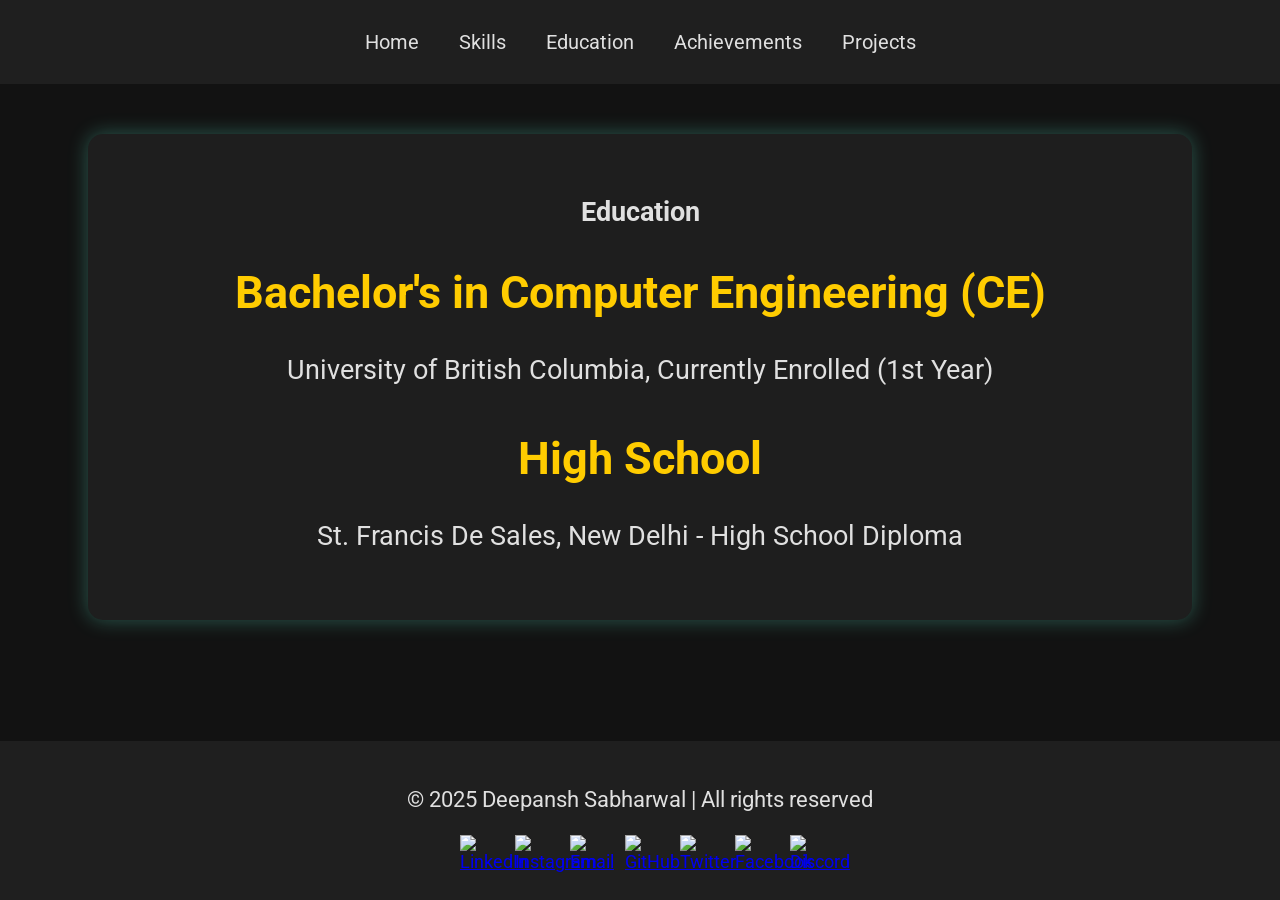
==== education.html @ 6ba9a145 "Add files via upload" ====
<!DOCTYPE html>
<html lang="en">
<head>
    <meta charset="UTF-8">
    <meta name="viewport" content="width=device-width, initial-scale=1.0">
    <title>Education | Deepansh Sabharwal</title>
    <link href="https://fonts.googleapis.com/css2?family=Roboto:wght@400;500;700&display=swap" rel="stylesheet">
    <link rel="stylesheet" href="styles.css">
</head>
<body>
    <header>
        <nav>
            <ul>
                <li><a href="index.html">Home</a></li>
                <li><a href="skills.html">Skills</a></li>
                <li><a href="education.html">Education</a></li>
                <li><a href="achievements.html">Achievements</a></li>
                <li><a href="projects.html">Projects</a></li>
            </ul>
        </nav>
    </header>
    <section class="education">
        <h1>Education</h1>
        <div class="education-item">
            <h2>Bachelor's in Computer Engineering (CE)</h2>
            <p>University of British Columbia, Currently Enrolled (1st Year)</p>
        </div>
        <div class="education-item">
            <h2>High School</h2>
            <p>St. Francis De Sales, New Delhi - High School Diploma</p>
        </div>
    </section>

<footer>
    <p>&copy; 2025 Deepansh Sabharwal | All rights reserved</p>
    <div class="social-links">
        <a href="https://www.linkedin.com/in/deepansh-sabharwal-315033257" target="_blank">
            <img src="images/linkedin-icon.png" alt="LinkedIn">
        </a>
        <a href="https://www.instagram.com/deepansh_100" target="_blank">
            <img src="images/instagram-icon.png" alt="Instagram">
        </a>
        <a href="mailto:deepanshsabharwal71@gmail.com" target="_blank">
            <img src="images/email-icon.png" alt="Email">
        </a>
        <a href="https://github.com/NIghtCrawler9924" target="_blank">
            <img src="images/github-icon.png" alt="GitHub">
        </a>
        <a href="https://www.twitter.com/deepansh_100" target="_blank">
            <img src="images/twitter-icon.png" alt="Twitter">
        </a>
        <a href="https://www.facebook.com/deepansh.sabharwal.12" target="_blank">
            <img src="images/facebook-icon.png" alt="Facebook">
        </a>
        <a href="https://discord.com/users/Deepansh#1234" target="_blank">
            <img src="images/discord-icon.png" alt="Discord">
        </a>
    </div>
</footer>

    <script src="script.js"></script>
</body>
</html>
---- styles.css ----
/* General Body Styling */
html, body {
    height: 100%;
    margin: 0;
    padding: 0;
    display: flex;
    flex-direction: column;
    background-color: #121212;
    color: #e0e0e0;
    font-family: 'Roboto', sans-serif;
    text-align: center;
}

body {
    flex: 1;
    font-size: 18px;
}

/* Header */
header {
    background-color: #1f1f1f;
    padding: 30px 0;
    text-align: center;
}

header h1 {
    color: #ffcc00; /* Yellow */
    font-size: 3em;
    margin: 0;
    font-weight: bold; /* Ensures bold style */
    margin-bottom: 20px; /* Added space after the name */
}

/* Achievements Page Specific */
.achievements h1 {
    color: #ffcc00; /* Yellow */
    font-size: 3em;  /* Larger size */
    font-weight: bold; /* Bold text */
    margin: 0;
    margin-bottom: 20px; /* Added space below the heading */
}

/* Updated paragraph styling for Achievements page */
.achievements p {
    font-size: 2em;  /* Increased font size for the achievements page */
    line-height: 1.8;
    margin-bottom: 20px;
}

/* Navigation Bar */
nav ul {
    list-style: none;
    padding: 0;
    margin: 0;
    display: flex;
    justify-content: center;
}

nav ul li {
    margin: 0 20px;
}

nav ul li a {
    color: #e0e0e0;
    text-decoration: none;
    font-size: 20px;
    transition: color 0.3s ease-in-out;
}

nav ul li a:hover {
    color: #64ffda;
}

/* Section Styling */
section {
    width: 80%;
    margin: 50px auto;
    padding: 40px;
    background-color: #1e1e1e;
    border-radius: 15px;
    box-shadow: 0px 0px 20px rgba(100, 255, 218, 0.3);
    text-align: center;
}

/* Section Titles */
h2 {
    color: #ffcc00; /* Yellow for h2 */
    font-size: 2.5em;
    margin-bottom: 20px;
    font-weight: bold;
}

/* Paragraph Styling */
p {
    font-size: 1.5em;
    line-height: 1.8;
    margin-bottom: 20px;
}

/* Footer Styling */
footer {
    background-color: #1f1f1f;
    color: #e0e0e0;
    padding: 30px 0;
    text-align: center;
    margin-top: auto;
}

footer p {
    font-size: 1.2em;
    margin: 10px 0;
}

/* Social Media Links */
.social-links {
    display: flex;
    justify-content: center;
    flex-wrap: wrap;
    gap: 15px;
}

.social-links a {
    display: inline-block;
    width: 40px; /* Uniform size for all icons */
    height: 40px;
}

.social-links img {
    width: 100%;
    height: 100%;
    object-fit: contain;
}

/* Footer Icons Styling */
footer .social-links img {
    width: 40px; /* Ensuring the size remains the same */
    height: 40px;
    margin: 5px;
}

/* Responsive Design */
@media (max-width: 768px) {
    body {
        font-size: 16px;
    }

    section {
        width: 90%;
    }

    header h1 {
        font-size: 2.5em;
    }

    h2 {
        font-size: 2em;
    }

    p {
        font-size: 1.4em;
    }

    /* Adjust social icons for smaller screens */
    .social-links {
        gap: 10px;
    }

    .social-links a {
        width: 35px;
        height: 35px;
    }
}
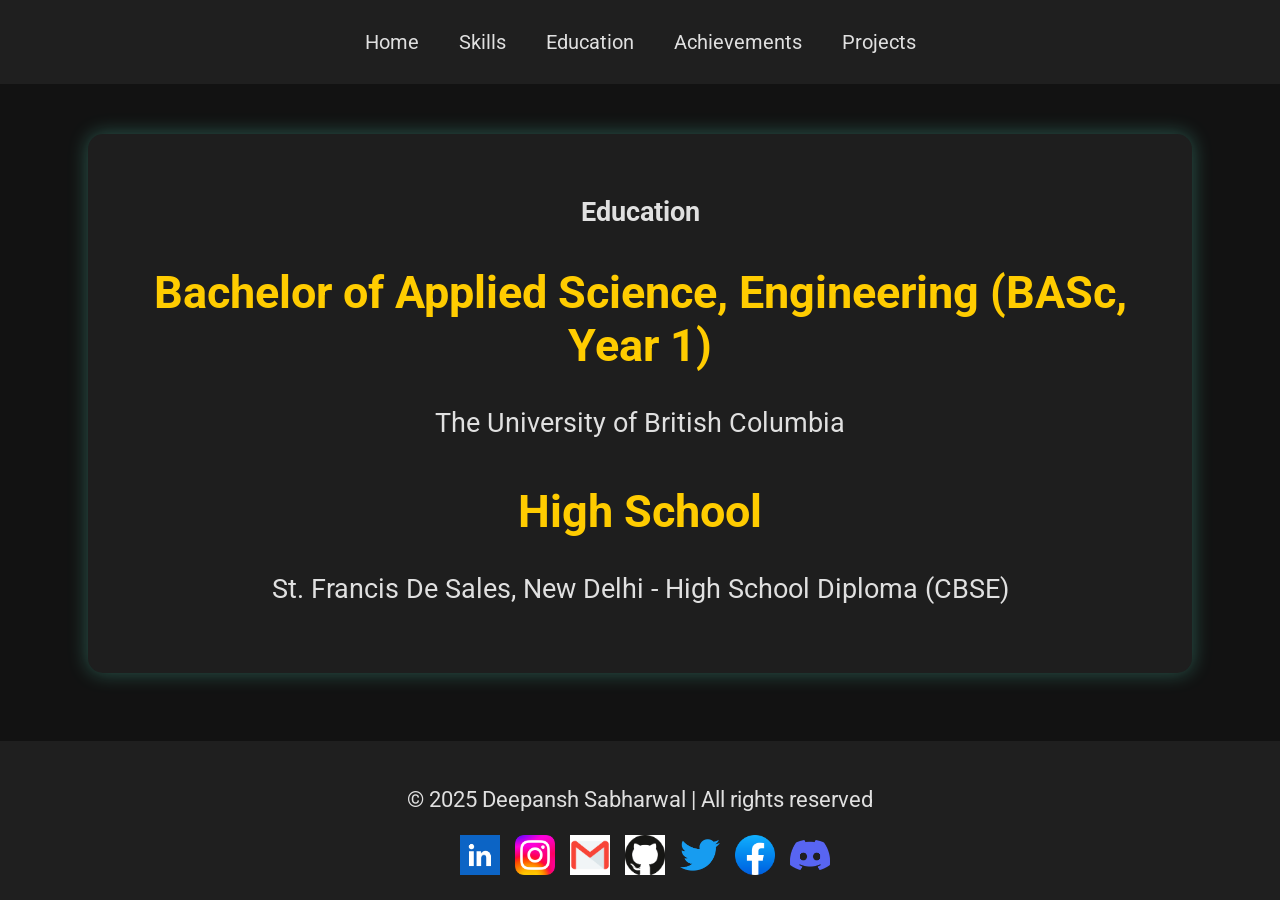
==== commit b376c6c8: "Update education.html" ====
--- a/education.html
+++ b/education.html
@@ -22,12 +22,12 @@
     <section class="education">
         <h1>Education</h1>
         <div class="education-item">
-            <h2>Bachelor's in Computer Engineering (CE)</h2>
-            <p>University of British Columbia, Currently Enrolled (1st Year)</p>
+            <h2>Bachelor of Applied Science, Engineering (BASc, Year 1)</h2>
+            <p>The University of British Columbia</p>
         </div>
         <div class="education-item">
             <h2>High School</h2>
-            <p>St. Francis De Sales, New Delhi - High School Diploma</p>
+            <p>St. Francis De Sales, New Delhi - High School Diploma (CBSE)</p>
         </div>
     </section>
 
